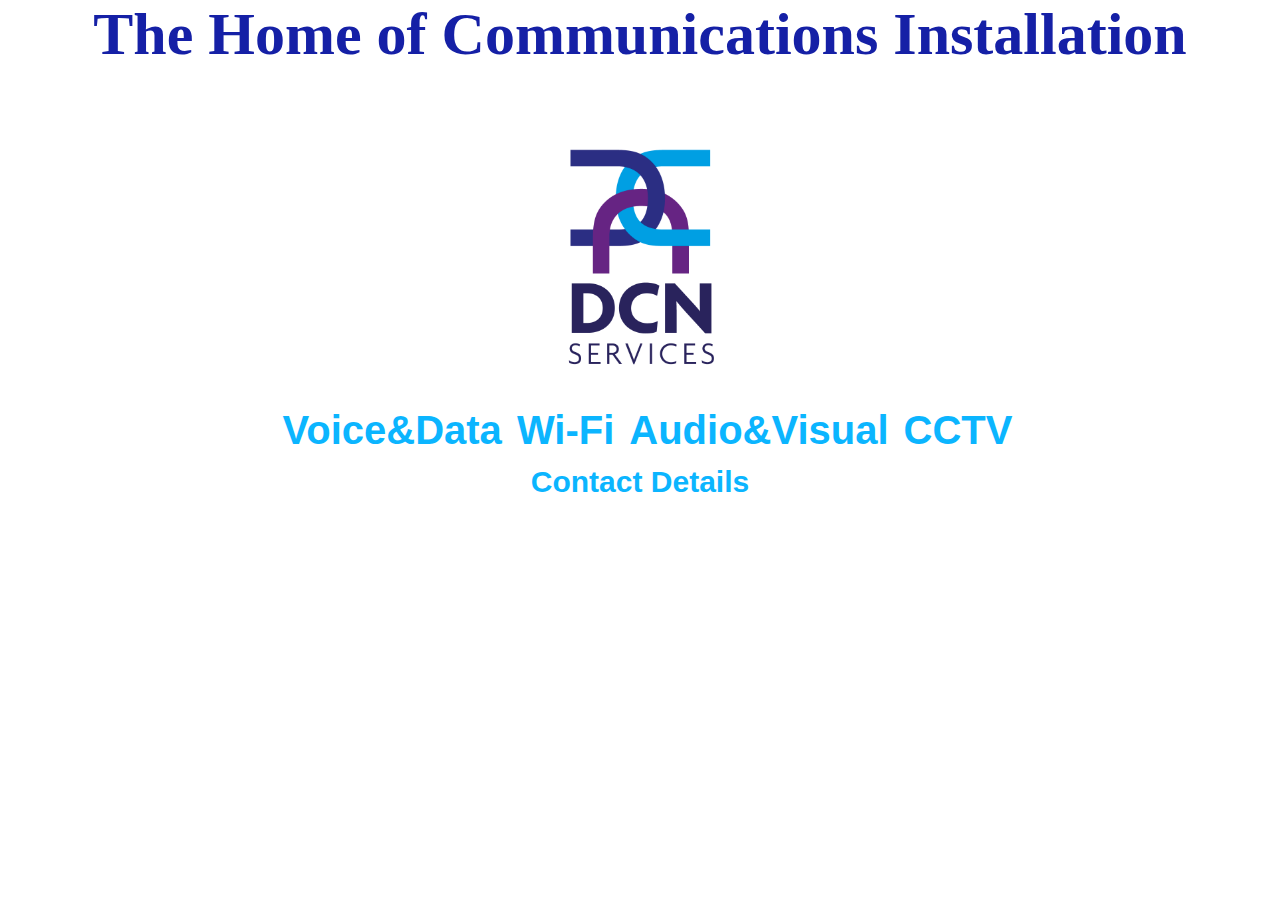
==== index.html @ e03b9456 "Add files via upload" ====
<DOCTYPE html>
  <html lang="en" dir="ltr">

  <head>
    <meta charset="utf-8">
    <title>dcnservicesltd</title>
    <link rel="stylesheet" href="css\style.css">
  </head>

  <body>
    <div class="top-container">
      <h1 class="top-title">The Home of Communications Installation</h1>
      <img class="top-image"src="images\DCN.png" alt="test">
</div>
  <nav class="navigation">
<ul>
    <li><b href="#">Voice&Data</b></li><!--
    --><li><c href="#">Wi-Fi</c></li><!--
    --><li><d href="#">Audio&Visual</a></li><!--
    --><li><e href="#">CCTV</a></li>
    <br>
    <br>
    <li><f href="#">Contact Details</f></li>
        </ul>
      </nav>

</div>

  </body>

  </html>
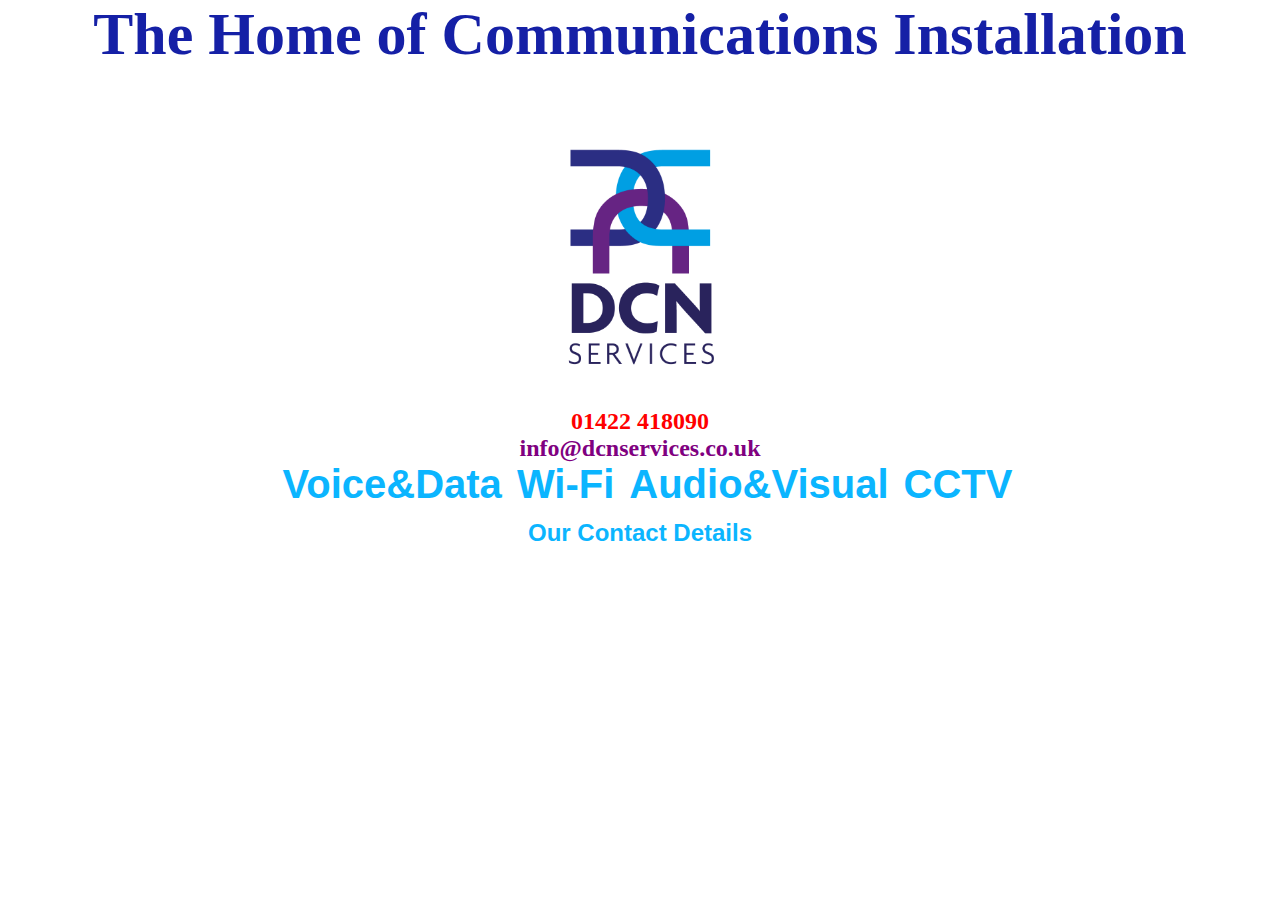
==== commit 539d42d9: "Add files via upload" ====
--- a/index.html
+++ b/index.html
@@ -11,6 +11,8 @@
     <div class="top-container">
       <h1 class="top-title">The Home of Communications Installation</h1>
       <img class="top-image"src="images\DCN.png" alt="test">
+      <h2 class="t">01422 418090</h2>
+      <h2 class="e">info@dcnservices.co.uk</h2>
 </div>
   <nav class="navigation">
 <ul>
@@ -20,7 +22,7 @@
     --><li><e href="#">CCTV</a></li>
     <br>
     <br>
-    <li><f href="#">Contact Details</f></li>
+    <li><f href="#">Our Contact Details</f></li>
         </ul>
       </nav>
 
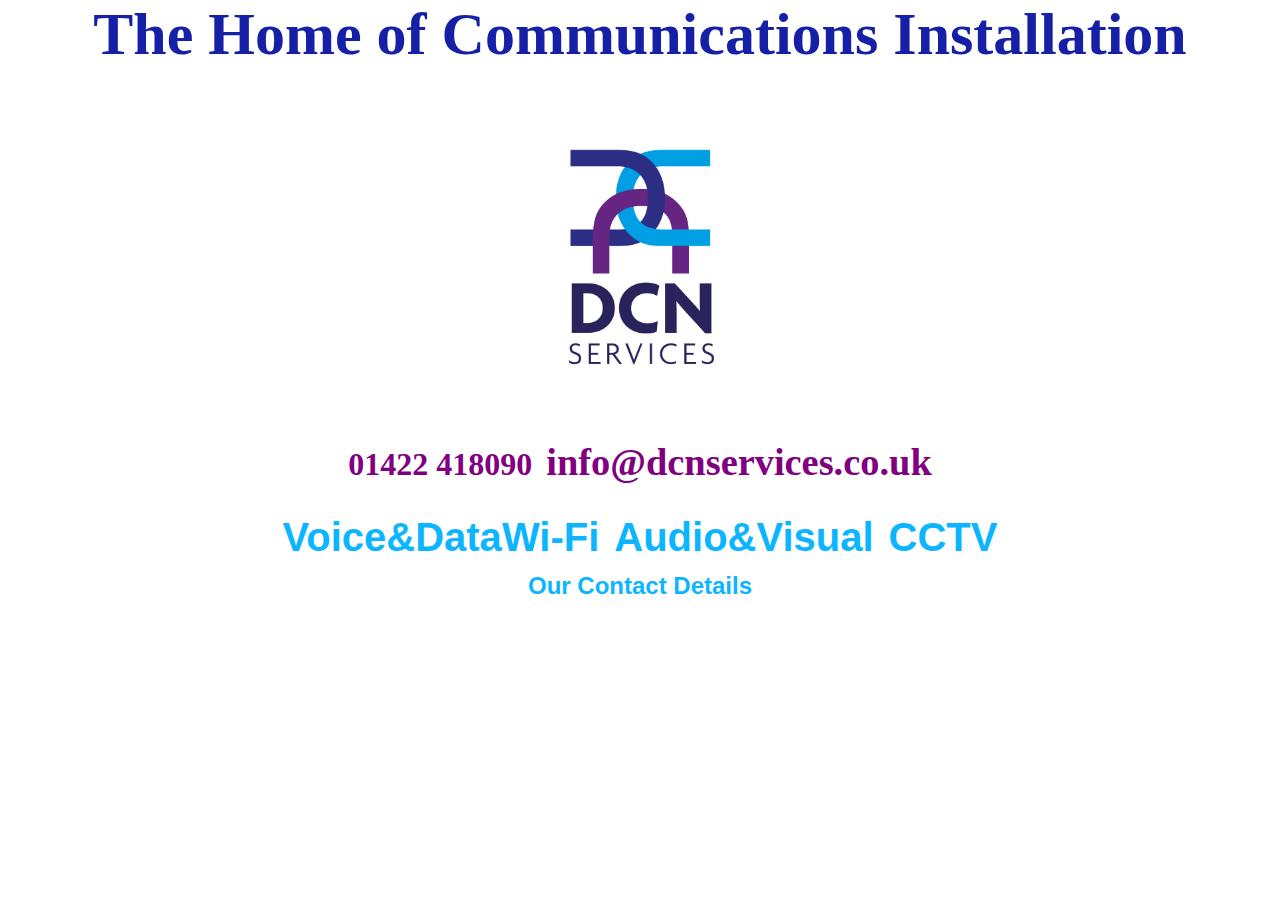
==== commit 8850efc6: "Add files via upload" ====
--- a/index.html
+++ b/index.html
@@ -11,11 +11,24 @@
     <div class="top-container">
       <h1 class="top-title">The Home of Communications Installation</h1>
       <img class="top-image"src="images\DCN.png" alt="test">
-      <h2 class="t">01422 418090</h2>
-      <h2 class="e">info@dcnservices.co.uk</h2>
+
 </div>
+
+<div class="TE">
+  <h2 class="t">01422 418090</h2>
+  <h2 class="e">info@dcnservices.co.uk</h2>
+
+  </div>
+
+
+
+
+
+
+
   <nav class="navigation">
 <ul>
+
     <li><b href="#">Voice&Data</b></li><!--
     --><li><c href="#">Wi-Fi</c></li><!--
     --><li><d href="#">Audio&Visual</a></li><!--
@@ -25,8 +38,8 @@
     <li><f href="#">Our Contact Details</f></li>
         </ul>
       </nav>
+</div>
 
-</div>
 
   </body>
 
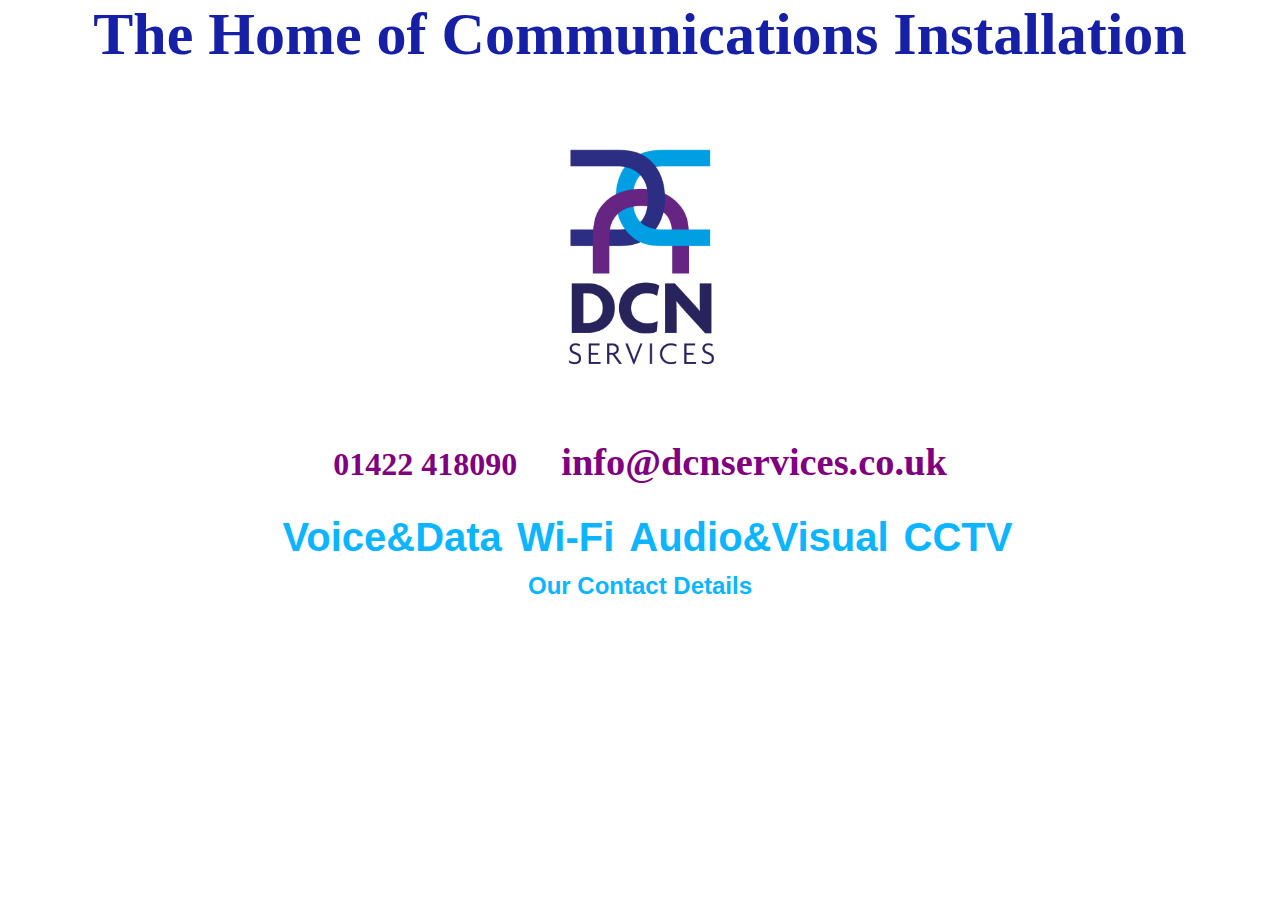
==== commit 5b4444a7: "Add files via upload" ====
--- a/index.html
+++ b/index.html
@@ -20,12 +20,6 @@
 
   </div>
 
-
-
-
-
-
-
   <nav class="navigation">
 <ul>
 
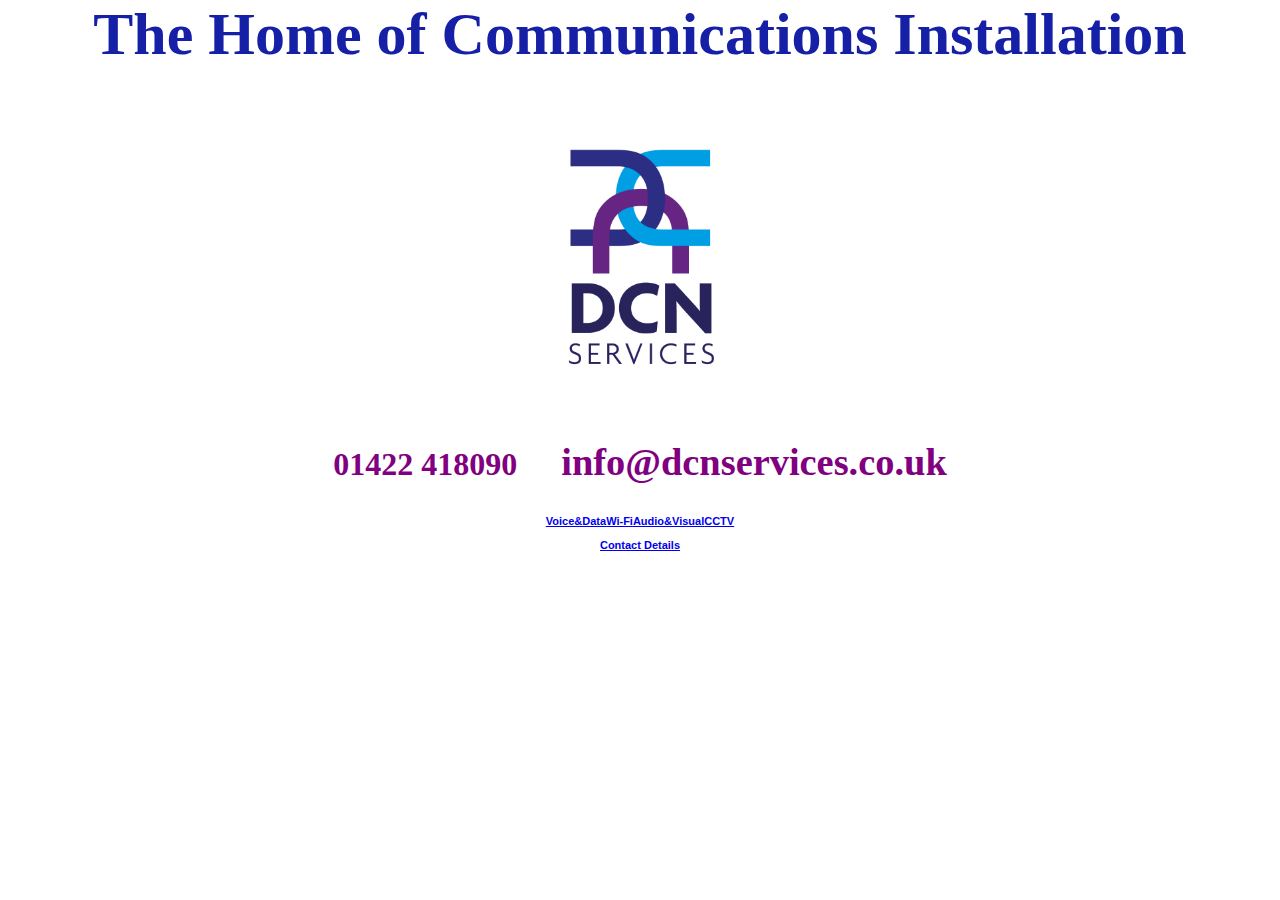
==== commit 4d08b947: "Add files via upload" ====
--- a/index.html
+++ b/index.html
@@ -23,18 +23,18 @@
   <nav class="navigation">
 <ul>
 
-    <li><b href="#">Voice&Data</b></li><!--
-    --><li><c href="#">Wi-Fi</c></li><!--
-    --><li><d href="#">Audio&Visual</a></li><!--
-    --><li><e href="#">CCTV</a></li>
+</li><a href="C:\A1 ENDUSER CUSTOMERS\Udemy\DCNS\Voice&Data.html" class="vd">Voice&Data</a></li><!--
+--><li><a href="#"class="wf">Wi-Fi</a></li><!--
+--><li><a href="#"class="av">Audio&Visual</a></li><!--
+--><li><a href="#"class="cc">CCTV</a></li>
     <br>
     <br>
-    <li><f href="#">Our Contact Details</f></li>
+      <li><a href="C:\A1 ENDUSER CUSTOMERS\Udemy\DCNS\Contact Details.html"class="cd"">Contact Details</a></li>
+
         </ul>
       </nav>
 </div>
 
-
   </body>
 
   </html>
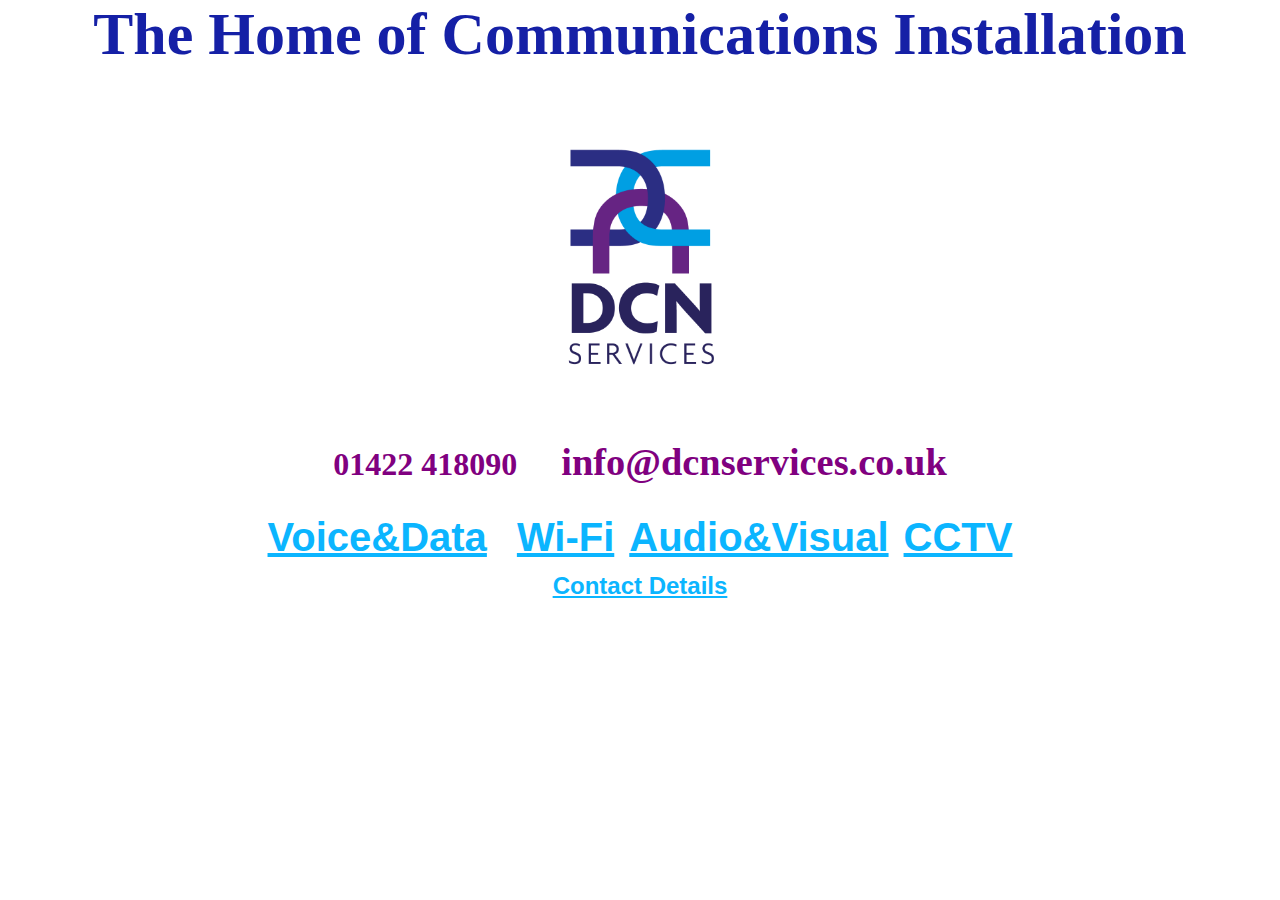
==== commit 19c26673: "Add files via upload" ====
--- a/index.html
+++ b/index.html
@@ -23,7 +23,7 @@
   <nav class="navigation">
 <ul>
 
-</li><a href="C:\A1 ENDUSER CUSTOMERS\Udemy\DCNS\Voice&Data.html" class="vd">Voice&Data</a></li><!--
+</li><a href="https://github.com/DCNSWEB/DCNWEB/blob/main/Voice%26Data.html" class="vd">Voice&Data</a></li><!--
 --><li><a href="#"class="wf">Wi-Fi</a></li><!--
 --><li><a href="#"class="av">Audio&Visual</a></li><!--
 --><li><a href="#"class="cc">CCTV</a></li>
